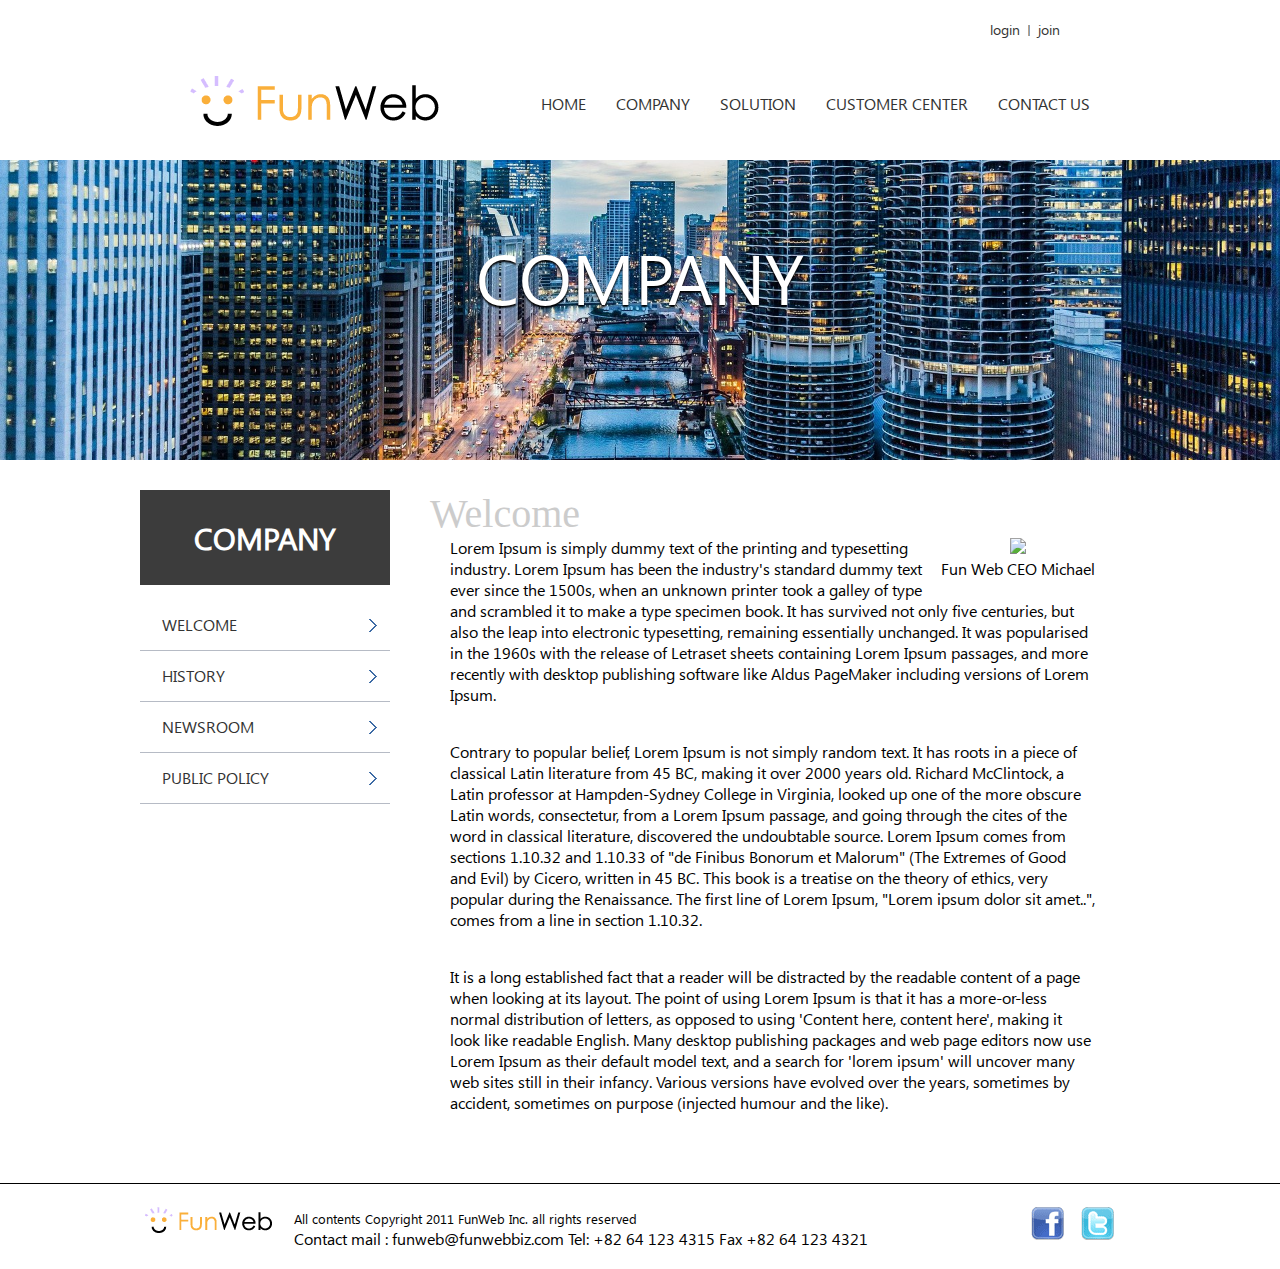
==== company_welcome.html @ 0762eab9 "Add files via upload" ====
<!DOCTYPE html>
<html lang="ko" dir="ltr">
  <head>
    <meta charset="utf-8">
    <title>펀웹 인사말</title>
    <link rel="stylesheet" href="css/common.css">
    <link rel="stylesheet" href="css/sub.css">
  </head>
  <body>
    <header id="header">
      <h1><a href="index.html">Funweb</a></h1>
      <nav id="membership">
        <h2 class="hidden">멤버십 네비게이션</h2>
        <ul>
          <li class="goLogin"><a href="#">login</a></li>
          <li class="goJoin"><a href="#">join</a></li>
        </ul>
      </nav>
      <nav id="gnb">
        <h2 class="hidden">펀웹주요이용메뉴</h2>
        <ul>
          <li><a href="index.html">HOME</a></li>
          <li><a href="company_welcome.html">COMPANY</a></li>
          <li><a href="#">SOLUTION</a></li>
          <li><a href="customerCenter_notice.html">CUSTOMER CENTER</a></li>
          <li><a href="#">CONTACT US</a></li>
        </ul>
      </nav>
    </header>
    <hr>
    <!-- 서브시작 -->
    <main>
      <section id="container">
        <header id="subHeader" class="subHeaderCompany">
          <h2>company</h2>
        </header>
        <div id="subWrap">
          <nav id="snb">
            <h3>company <span class="hidden">서브메뉴</span></h3>
            <ul>
              <li><a href="#">welcome</a></li>
              <li><a href="#">history</a></li>
              <li><a href="#">newsroom</a></li>
              <li><a href="#">public policy</a></li>
            </ul>
          </nav>
          <article id="subContent">
            <h3>Welcome</h3>
            <div class="subContentCompany">


            <figure>
              <img src="http://placehold.it/196x226">
              <figcaption>Fun Web CEO Michael</figcaption>
            </figure>
            <p>Lorem Ipsum is simply dummy text of the printing and typesetting industry. Lorem Ipsum has been the industry's standard dummy text ever since the 1500s, when an unknown printer took a galley of type and scrambled it to make a type specimen book. It has survived not only five centuries, but also the leap into electronic typesetting, remaining essentially unchanged. It was popularised in the 1960s with the release of Letraset sheets containing Lorem Ipsum passages, and more recently with desktop publishing software like Aldus PageMaker including versions of Lorem Ipsum.</p><br>
            <p>Contrary to popular belief, Lorem Ipsum is not simply random text. It has roots in a piece of classical Latin literature from 45 BC, making it over 2000 years old. Richard McClintock, a Latin professor at Hampden-Sydney College in Virginia, looked up one of the more obscure Latin words, consectetur, from a Lorem Ipsum passage, and going through the cites of the word in classical literature, discovered the undoubtable source. Lorem Ipsum comes from sections 1.10.32 and 1.10.33 of "de Finibus Bonorum et Malorum" (The Extremes of Good and Evil) by Cicero, written in 45 BC. This book is a treatise on the theory of ethics, very popular during the Renaissance. The first line of Lorem Ipsum, "Lorem ipsum dolor sit amet..", comes from a line in section 1.10.32.</p><br>
            <p>It is a long established fact that a reader will be distracted by the readable content of a page when looking at its layout. The point of using Lorem Ipsum is that it has a more-or-less normal distribution of letters, as opposed to using 'Content here, content here', making it look like readable English. Many desktop publishing packages and web page editors now use Lorem Ipsum as their default model text, and a search for 'lorem ipsum' will uncover many web sites still in their infancy. Various versions have evolved over the years, sometimes by accident, sometimes on purpose (injected humour and the like).</p>
            </div>
          </article>
        </div>
        </section>



    </main>
    <!-- 서브끝 -->
    <div id="footerWrap">
      <footer id="footer">
        <div class="info">
          <small class="copyright">All contents Copyright 2011 FunWeb Inc. all rights reserved</small>
          <address>Contact mail : funweb@funwebbiz.com Tel: +82 64 123 4315 Fax +82 64 123 4321 </address>
        </div>
      <ul class="sns">
        <li class="facebook"><a href="#">페이스북 바로가기</a></li>
        <li class="twitter"><a href="#">트위터 바로가기</a></li>
      </ul>
      </footer>
    </div>
  </body>
</html>
---- css/common.css ----
@charset "utf-8";
/* @import "main.css";
@import "sub.css"; */
@font-face {
  font-family: Segoe UI;
  src: url(../webfont/segoeui.ttf), url(../webfont/segoeui.eot), url(../webfont/segoeui.woff);
}
/* 초기화 */
body, h1, h2, h3, h4, h5, h6, p, ul, dl, dd figure th, td, fieldset, input { margin:0; padding: 0; }
li { list-style: none; }
a { text-decoration: none; }
address { font-style: normal; }
hr { display: none; }
.hidden { position: absolute; left: -9999px; }
body { min-width: 1000px; font-family: Segoe UI, sans-serif; }
/* 헤더 */
#header { position: relative; width: 1000px; height: 187px; margin: 0 auto; }
#header h1 { width: 249px;  padding: 90px 0 0 50px; }
#header h1 a { height: 50px; display: block;
            background: url(../images/logo.png) no-repeat; text-indent: -5000px; }
/* 멤버쉽 */
#membership { position: absolute; top: 18px; right: 80px;}
#membership ul { }
#membership ul li { float: left; position: relative; }
#membership ul li.goLogin { padding-right: 9px; }
#membership ul li.goLogin::after { content: "";
                              position: absolute; top: 7px; right: 0;
                              height: 11px;
                              border-right: 1px solid #bea082; }
#membership ul li.goJoin { padding-left: 9px; }
#membership ul li.goJoin::before { content: "";
                                    position: absolute; top: 7px; left: 0;
                                    height: 11px; border-left: 1px solid #82a0be; }
#membership ul li a { color: #333; font-size: 14px; }
/* gnb */
#gnb { position: absolute; top: 106px; right: 40px; }
#gnb ul { }
#gnb ul li { float: left; margin-left:10px; }
#gnb ul li a { padding: 0 10px 10px;
                text-transform: uppercase; color: #333;}
#gnb ul li a:hover { border-bottom: 3px solid #00bff3; }


/* 푸터 */
#footerWrap { border-top: 1px solid #000; margin-top: 55px; }
#footer { width: 820px; margin: 0 auto; overflow: hidden;
          padding: 23px 76px 20px 204px; background: #337986;
        background: url(../images/logoFooter.png) no-repeat 55px 23px; }
#footer .info { float: left; }
#footer .info small { }
#footer .info address { }
#footer .sns { height: 33px; float: right; }
#footer .sns li { width: 33px; height: 33px; float: left; margin-left: 17px; }
#footer .sns li a { display: block; width: 33px; height: 33px; text-indent:-5000px;
            background: url(../images/bgSns.png) no-repeat; }
#footer .sns .facebook { }
#footer .sns .twitter a { background-position-x: right; }
---- css/sub.css ----
@charset "utf-8";
/* 헤더 변경 */
#header { height: 160px; }
#header h1 { padding-top: 76px; }
/* gnb */
#gnb { top: 93px; }
/* 서브본문 */
#container { }
#subHeader { height: 300px; background: no-repeat center /cover;
           }

#subHeader h2 { padding-top: 70px; font-size: 30px; text-align: center; color: #fff;
              text-shadow: 0 2px 2px #000; text-transform: uppercase; font-size: 70px;
            font-weight: normal; }
/* subWrap */
#subWrap { width: 1000px; margin: 30px auto 0; }
#subWrap::after { content:""; clear:both; display: block; }
/* 서브메뉴 */
#snb { width: 250px; float: left; text-transform: uppercase; }
#snb h3 { width: 250px; height: 95px; margin-bottom: 15px; text-transform: uppercase;
           text-align: center;
          line-height: 95px; font-size: 30px;
         background: #3c3c3c; color: #fff; }
#snb li a { display: block; height: 50px; line-height: 50px; text-transform: uppercase;
             text-indent:22px; color:#333; width: 250px;
             border-bottom: 1px solid #b6bbc5;
             background: url(../images/bulletSnb.png) no-repeat 229px center; }
#snb li a:hover { color: #000; }
/* 서브본문 */
#subContent { width: 710px; float: right; }
#subContent h3 { font-size: 40px; font-family: "Times New Roman", serif;
              color: #ccc; font-weight: normal;
            /* font: 40px "Times New Roman", serif; */
           }
#subContent figure { float: right; margin: 0 0 15px 10px; text-align: center; }
#subContent p { margin-bottom: 15px; }
/* 서브페이지 개별 */
/* company_welcome */
#subHeader.subHeaderCompany { background-image: url(../images/subTitleCompany.jpg); }
.subContentCompany { padding: 0 45px 0 20px; }
/* customercenter_notice */
#snb.subTitleCustomer { padding-top: 10px;
                        box-sizing: border-box;
                      line-height: 1em; }
#subHeader.subHeaderCustomer { background-image: url(../images/subTitleCustomer.jpg); }
#notice { width: 660px; }
#notice thead { height: 30px; }
#notice thead th { height: 30px; font-weight: normal; color:#fff;
              background: linear-gradient(180deg, #9fcaff 0%, #0038a1 100%);
                    text-transform: capitalize; }
#notice thead th.no { width: 56px; border-radius: 5px 0 0 5px; }
#notice thead th.title { width: 367px; letter-spacing: 1em; }
#notice thead th.write { width: 100px; }
#notice thead th.date { width: 72px; }
#notice thead th.read { width: 56px; border-radius: 0 5px 5px 0;}
#notice tbody { }
#notice tbody td { text-align: center; padding: 5px 0;
                border-bottom: 1px solid #ccc; }
#notice tbody td:nth-child(2) { text-align: left; }
#notice tbody td div { text-overflow: ellipsis; width: 376px; white-space: nowrap;
                  overflow: hidden; }
#noticeSearch { margin: 16px 45px 35px 0 ; text-align: right;  }
#noticeSearch input { border-radius: 10px; border: 1px solid #333;   }
#searchBox { width: 200px; height: 20px; text-indent: 10px; background: #5bf95f;}
#serachBtn { width: 88px; height: 22px; }

#page_control { margin-right: 45px; text-align: center; }
#page_control a { margin: 0 13px; color: #333; }
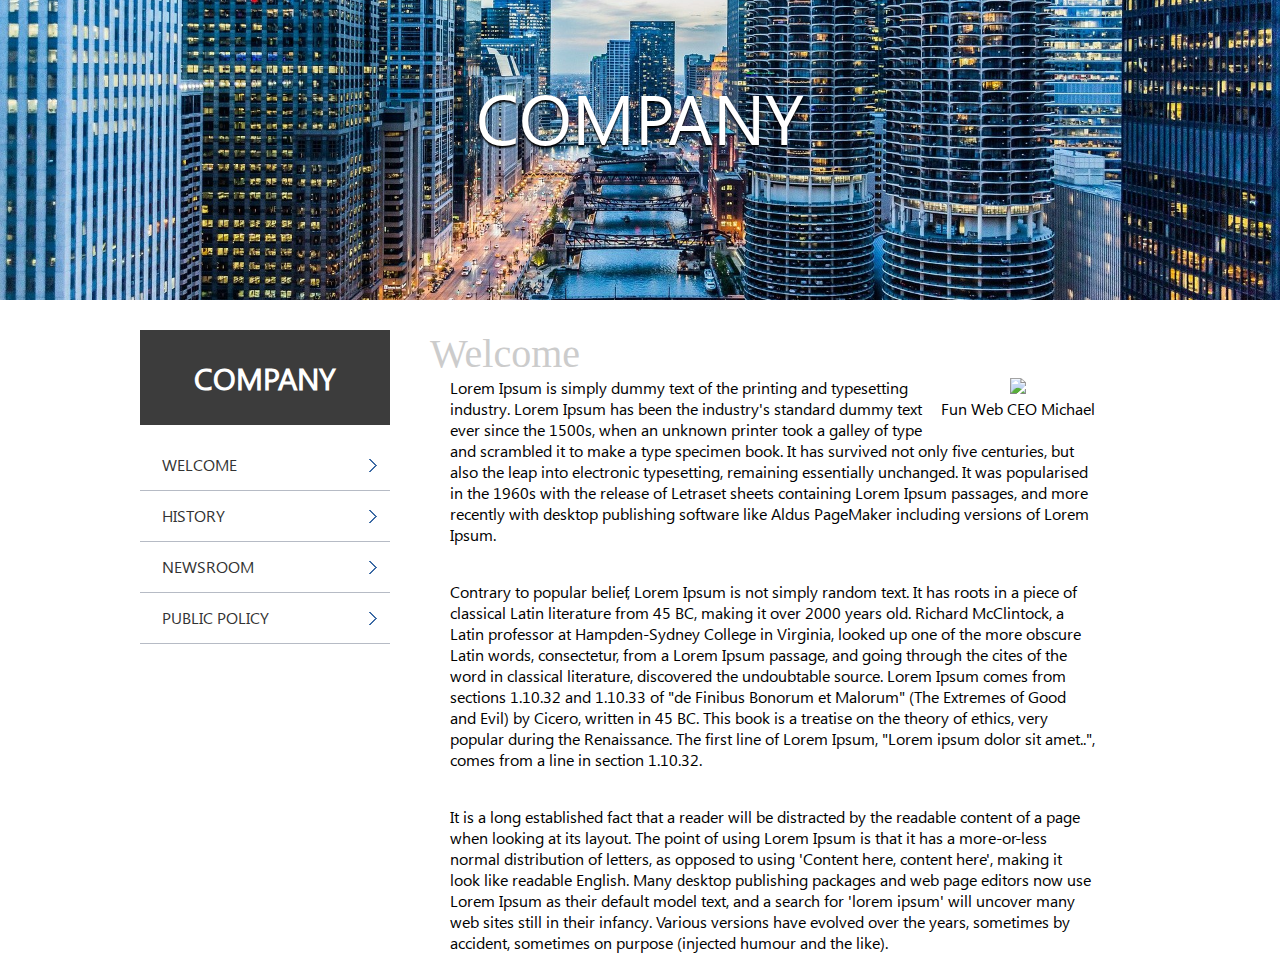
==== commit 6059e310: "Add files via upload" ====
--- a/company_welcome.html
+++ b/company_welcome.html
@@ -7,27 +7,7 @@
     <link rel="stylesheet" href="css/sub.css">
   </head>
   <body>
-    <header id="header">
-      <h1><a href="index.html">Funweb</a></h1>
-      <nav id="membership">
-        <h2 class="hidden">멤버십 네비게이션</h2>
-        <ul>
-          <li class="goLogin"><a href="#">login</a></li>
-          <li class="goJoin"><a href="#">join</a></li>
-        </ul>
-      </nav>
-      <nav id="gnb">
-        <h2 class="hidden">펀웹주요이용메뉴</h2>
-        <ul>
-          <li><a href="index.html">HOME</a></li>
-          <li><a href="company_welcome.html">COMPANY</a></li>
-          <li><a href="#">SOLUTION</a></li>
-          <li><a href="customerCenter_notice.html">CUSTOMER CENTER</a></li>
-          <li><a href="#">CONTACT US</a></li>
-        </ul>
-      </nav>
-    </header>
-    <hr>
+    <? include "header.html"; ?>
     <!-- 서브시작 -->
     <main>
       <section id="container">
@@ -50,7 +30,7 @@
 
 
             <figure>
-              <img src="http://placehold.it/196x226">
+              <img src="https://via.placeholder.com/196x226">
               <figcaption>Fun Web CEO Michael</figcaption>
             </figure>
             <p>Lorem Ipsum is simply dummy text of the printing and typesetting industry. Lorem Ipsum has been the industry's standard dummy text ever since the 1500s, when an unknown printer took a galley of type and scrambled it to make a type specimen book. It has survived not only five centuries, but also the leap into electronic typesetting, remaining essentially unchanged. It was popularised in the 1960s with the release of Letraset sheets containing Lorem Ipsum passages, and more recently with desktop publishing software like Aldus PageMaker including versions of Lorem Ipsum.</p><br>
@@ -65,17 +45,6 @@
 
     </main>
     <!-- 서브끝 -->
-    <div id="footerWrap">
-      <footer id="footer">
-        <div class="info">
-          <small class="copyright">All contents Copyright 2011 FunWeb Inc. all rights reserved</small>
-          <address>Contact mail : funweb@funwebbiz.com Tel: +82 64 123 4315 Fax +82 64 123 4321 </address>
-        </div>
-      <ul class="sns">
-        <li class="facebook"><a href="#">페이스북 바로가기</a></li>
-        <li class="twitter"><a href="#">트위터 바로가기</a></li>
-      </ul>
-      </footer>
-    </div>
+    <? include "footer.html"; ?>
   </body>
 </html>
